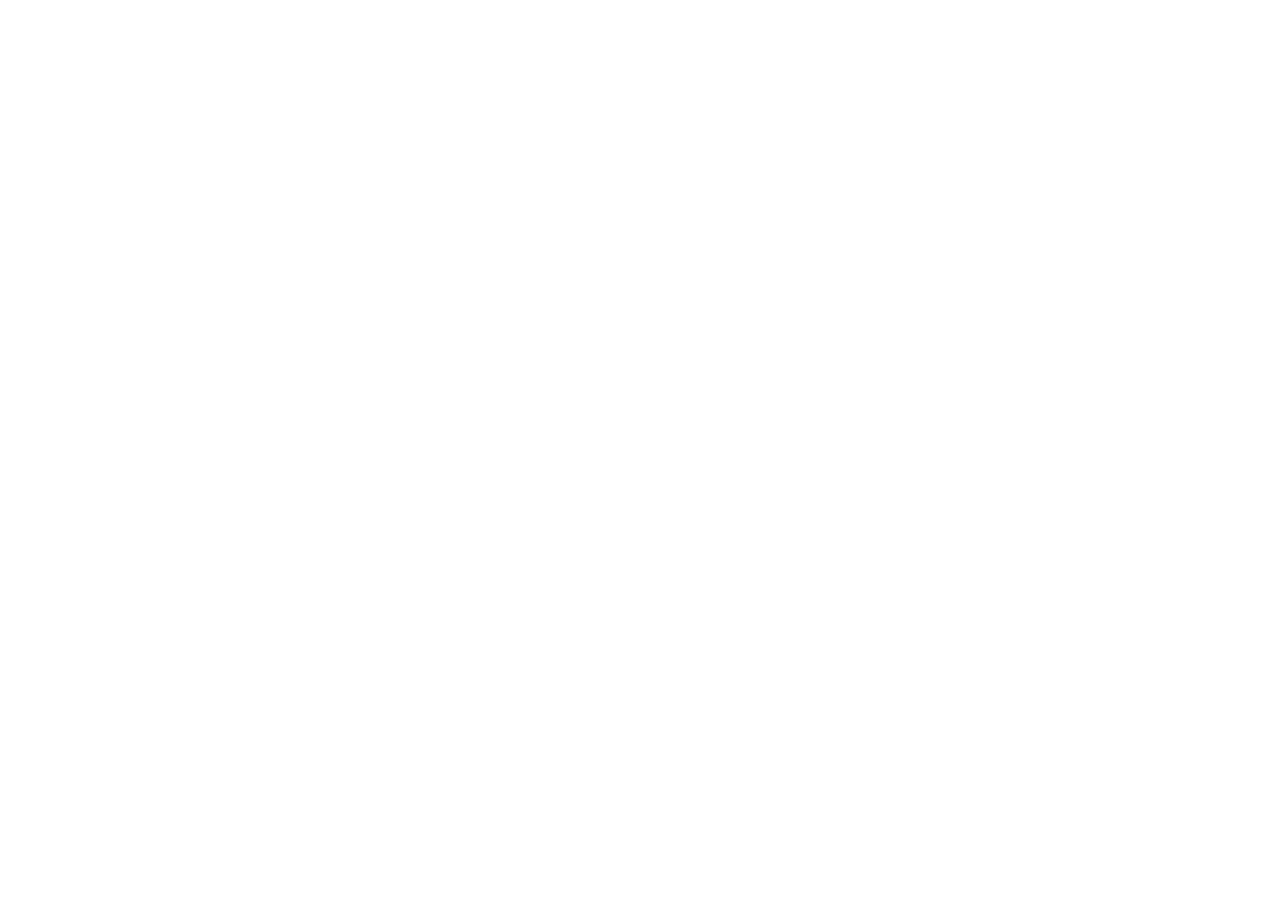
==== index.html @ cb45ebfa "first commit" ====
<!DOCTYPE html>
<html lang="en">
<head>
    <meta charset="UTF-8">
    <meta http-equiv="X-UA-Compatible" content="IE=edge">
    <meta name="viewport" content="width=device-width, initial-scale=1.0">
    <title>fitness prototype</title>
</head>
<body>
    <a href="/calorie_calculator.html"></a>
</body>
</html>
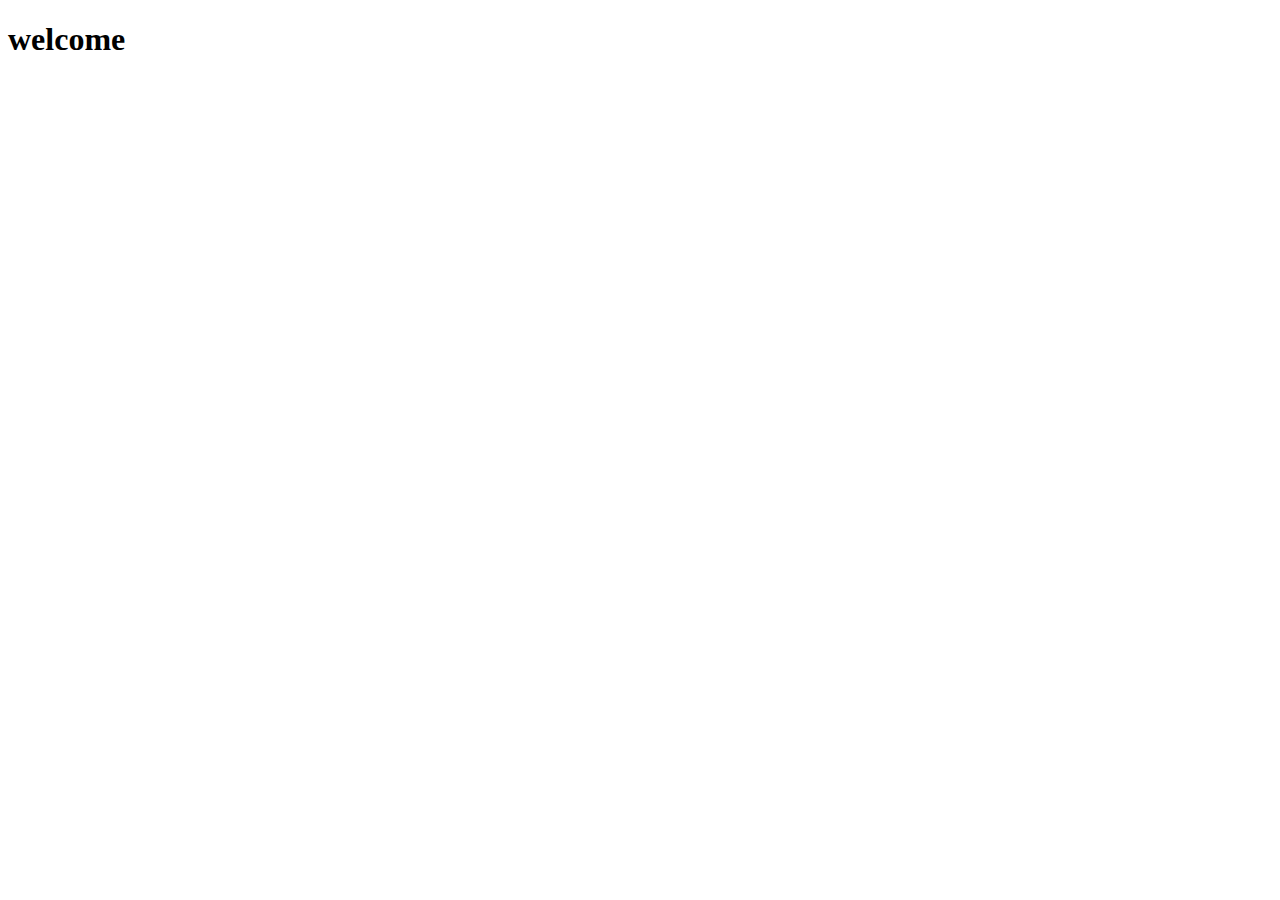
==== commit 480cda31: "add" ====
--- a/index.html
+++ b/index.html
@@ -7,6 +7,7 @@
     <title>fitness prototype</title>
 </head>
 <body>
+    <h1>welcome</h1>
     <a href="/calorie_calculator.html"></a>
 </body>
 </html>